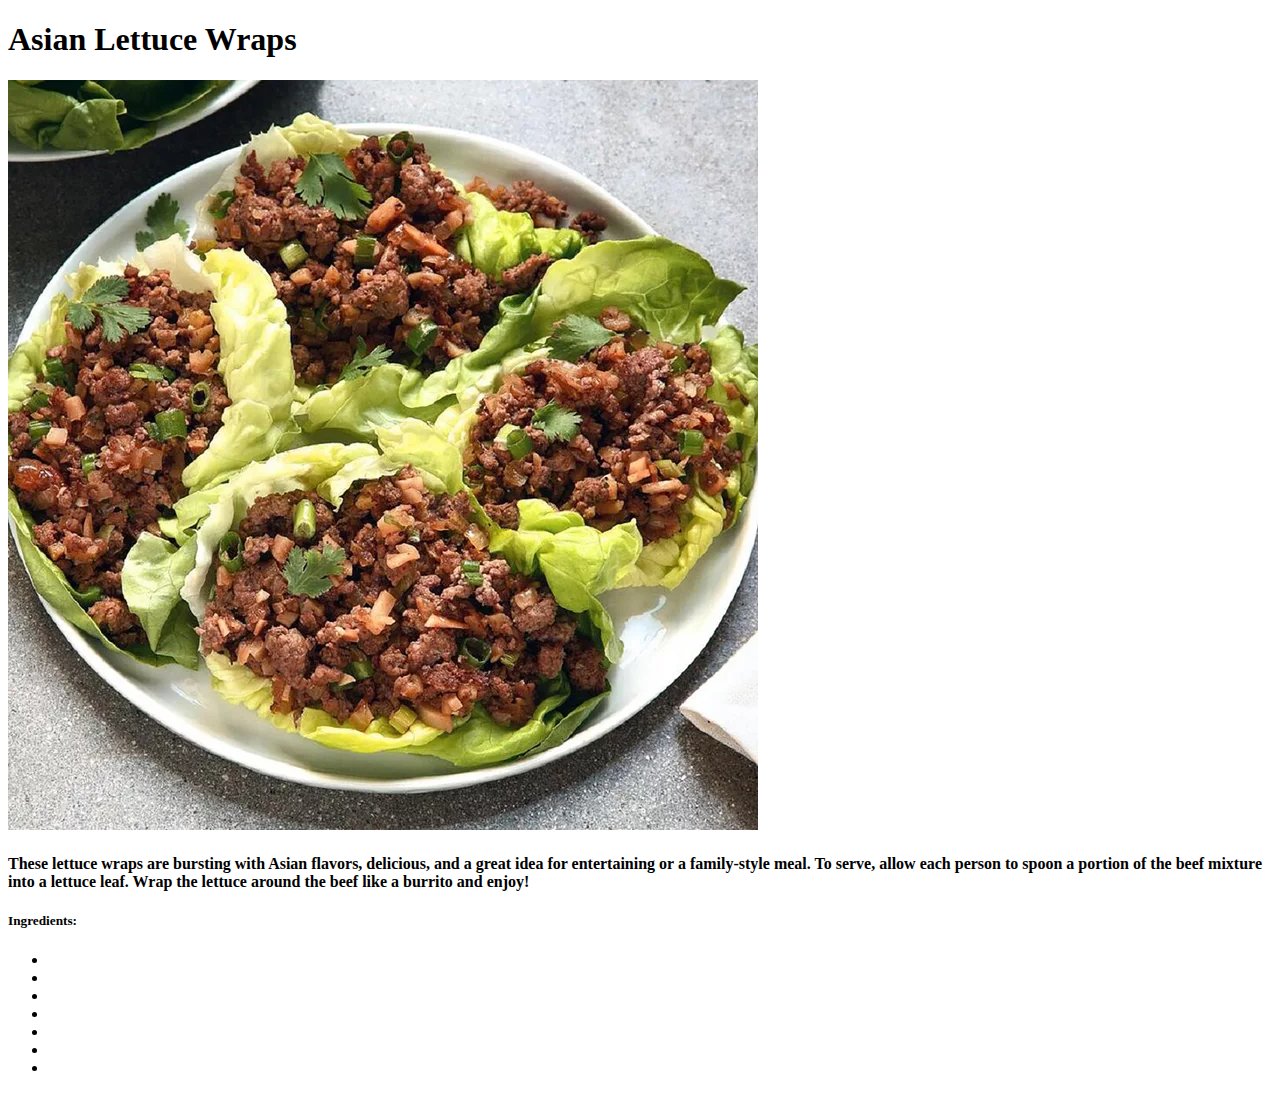
==== recipes/asianlettucewraps.html @ 52be6015 "Add new recipe asian lettuce wraps" ====
<!DOCTYPE html>
<html lang="en">
    <head>
        <meta charset="UTF-8">
        <title>Asian Lettuce Wraps</title>
    </head>
    <body>
    <h1>Asian Lettuce Wraps</h1>
    <p1><img src="../images/asianlettucewraps.jpeg" alt="Photo of Lettuce Wraps"></p1>
    <h4>These lettuce wraps are bursting with Asian flavors, delicious, and a great idea for entertaining or a family-style meal. To serve, allow each person to spoon a portion of the beef mixture into a lettuce leaf. Wrap the lettuce around the beef like a burrito and enjoy!</h4>
    <h5>Ingredients:</h5>
    <!--Recipe/Ingredients are taken from https://www.allrecipes.com/recipe/71722/asian-lettuce-wraps/-->
    <!--list of ingredients-->
    <ul>
        <li></li>
        <li></li>
        <li></li>
        <li></li>
        <li></li>
        <li></li>
        <li></li>
    </ul>

    </body>
</html>
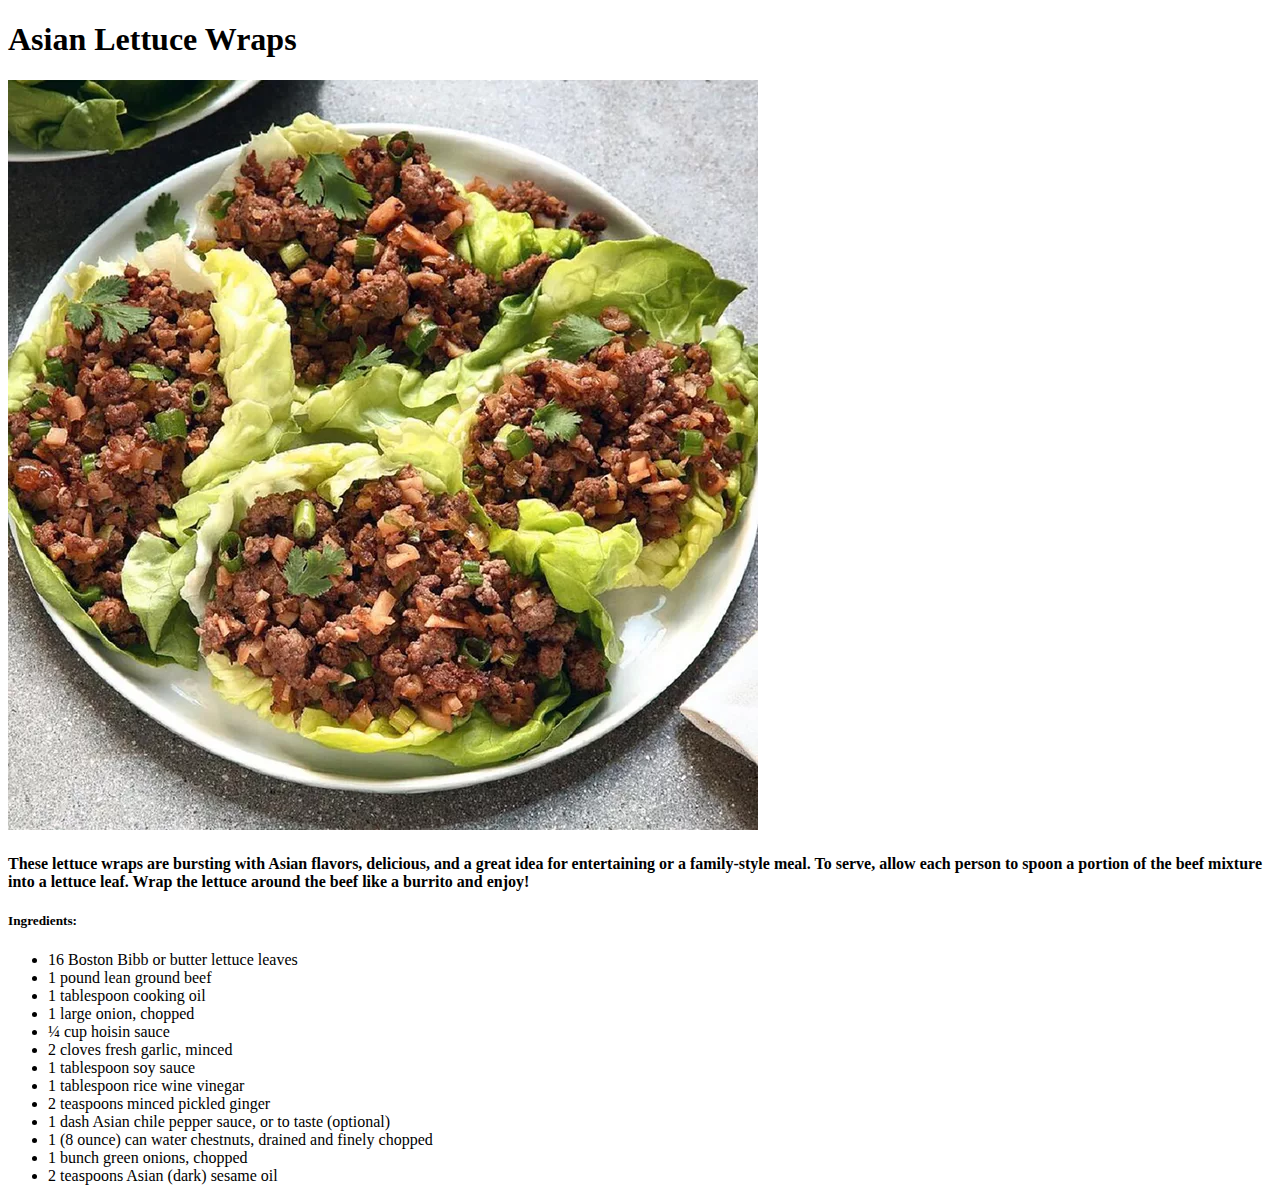
==== commit 7daee374: "Add ingredients to recipe page" ====
--- a/recipes/asianlettucewraps.html
+++ b/recipes/asianlettucewraps.html
@@ -12,13 +12,19 @@
     <!--Recipe/Ingredients are taken from https://www.allrecipes.com/recipe/71722/asian-lettuce-wraps/-->
     <!--list of ingredients-->
     <ul>
-        <li></li>
-        <li></li>
-        <li></li>
-        <li></li>
-        <li></li>
-        <li></li>
-        <li></li>
+        <li>16 Boston Bibb or butter lettuce leaves</li>
+        <li>1 pound lean ground beef</li>
+        <li>1 tablespoon cooking oil</li>
+        <li>1 large onion, chopped</li>
+        <li>¼ cup hoisin sauce</li>
+        <li>2 cloves fresh garlic, minced</li>
+        <li>1 tablespoon soy sauce</li>
+        <li>1 tablespoon rice wine vinegar</li>
+        <li>2 teaspoons minced pickled ginger</li>
+        <li>1 dash Asian chile pepper sauce, or to taste (optional)</li>
+        <li>1 (8 ounce) can water chestnuts, drained and finely chopped</li>
+        <li>1 bunch green onions, chopped</li>
+        <li>2 teaspoons Asian (dark) sesame oil</li>
     </ul>
 
     </body>
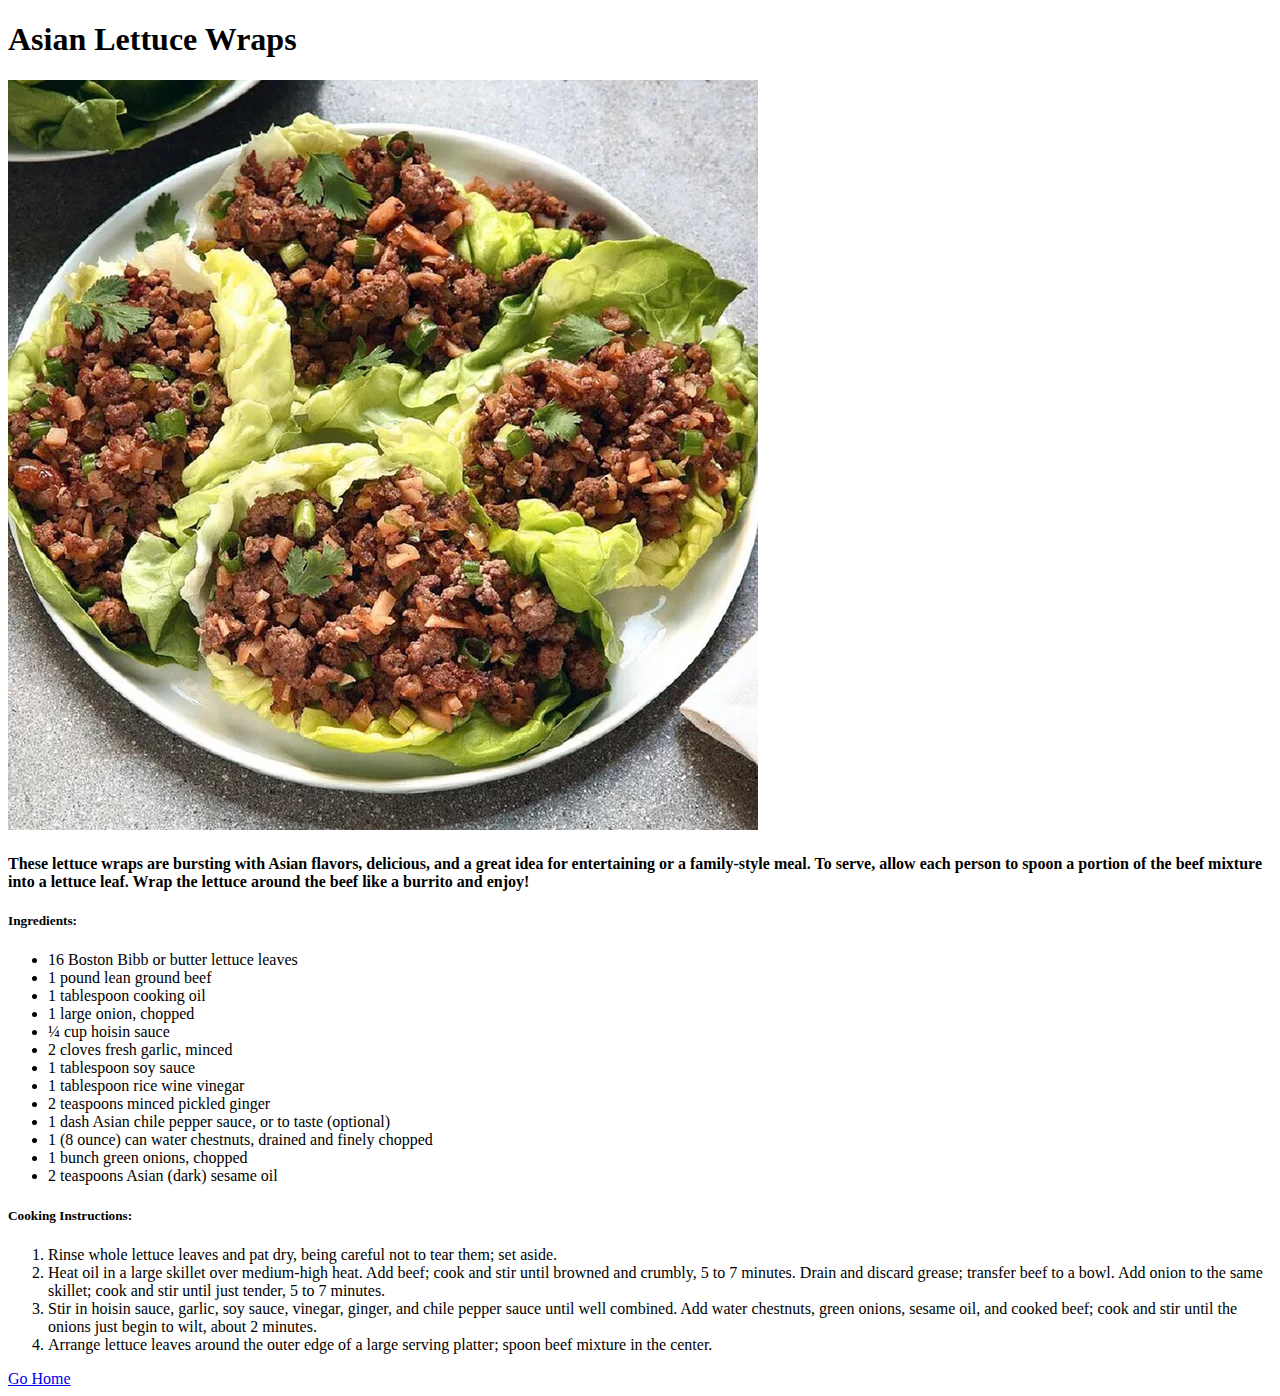
==== commit 30742f05: "Add cooking directons for asian lettuce wraps" ====
--- a/recipes/asianlettucewraps.html
+++ b/recipes/asianlettucewraps.html
@@ -26,6 +26,16 @@
         <li>1 bunch green onions, chopped</li>
         <li>2 teaspoons Asian (dark) sesame oil</li>
     </ul>
-
+    <h5>Cooking Instructions:</h5>
+    <ol>
+        <li>Rinse whole lettuce leaves and pat dry, being careful not to tear them; set aside.</li>
+        <li>Heat oil in a large skillet over medium-high heat. Add beef; cook and stir until browned and crumbly, 5 to 7 minutes. Drain and discard grease; transfer beef to a bowl. Add onion to the same skillet; cook and stir until just tender, 5 to 7 minutes.</li>
+        <li>Stir in hoisin sauce, garlic, soy sauce, vinegar, ginger, and chile pepper sauce until well combined. Add water chestnuts, green onions, sesame oil, and cooked beef; cook and stir until the onions just begin to wilt, about 2 minutes.</li>
+        <li>Arrange lettuce leaves around the outer edge of a large serving platter; spoon beef mixture in the center.</li>
+    </ol>
+      <!--link to back to previous page--> 
+      <p2>
+        <a href="../index.html">Go Home</a>
+    </p2>
     </body>
 </html>